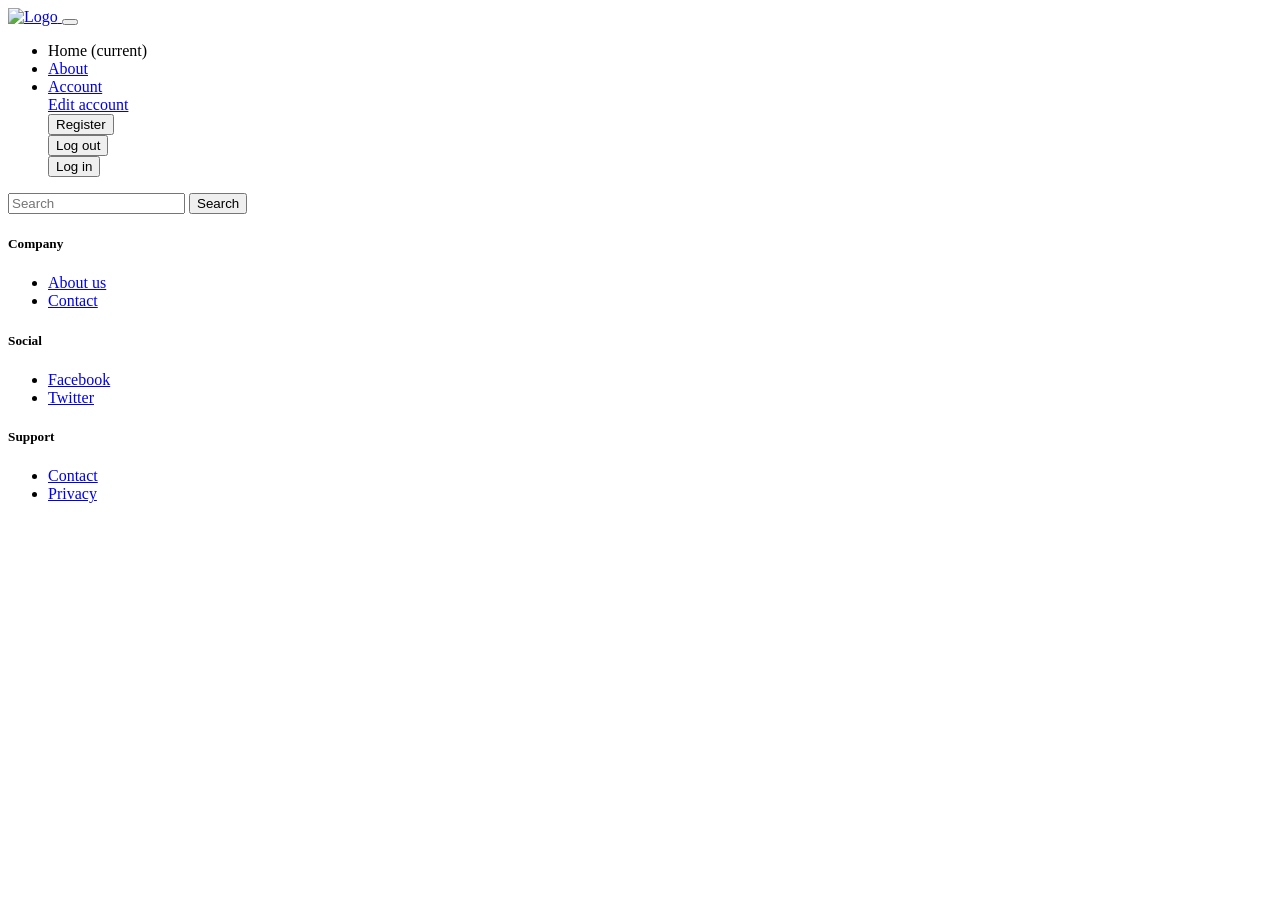
==== src/main/resources/templates/fragments/general.html @ d35139c9 "Add registration of users functionality" ====
<!DOCTYPE HTML>
<html lang="en" xmlns:th="http://www.thymeleaf.org">
<head th:fragment="headerfiles">
    <meta charset="UTF-8"/>
    <script src="/webjars/jquery/3.1.1/jquery.min.js"></script>
    <script src="/webjars/bootstrap/4.4.1-1/js/bootstrap.min.js"></script>
    <link rel="stylesheet" href="/webjars/bootstrap/4.4.1-1/css/bootstrap.min.css"/>
</head>
<body>
<header th:fragment="header" class="mb-5">
    <nav class="navbar navbar-expand-lg navbar-dark bg-primary">
        <a class="navbar-brand" href="#">
            <img src="/images/Logo.png" width="30" height="30" alt="Logo">
        </a>
        <button class="navbar-toggler" type="button" data-toggle="collapse" data-target="#navbarSupportedContent"
                aria-controls="navbarSupportedContent" aria-expanded="false" aria-label="Toggle navigation">
            <span class="navbar-toggler-icon"></span>
        </button>

        <div class="collapse navbar-collapse" id="navbarSupportedContent">
            <ul class="navbar-nav mr-auto">
                <li class="nav-item active">
                    <a class="nav-link" th:href="@{'/index'}">Home <span class="sr-only">(current)</span></a>
                </li>
                <li class="nav-item active">
                    <a class="nav-link" href="#">About</a>
                </li>
                <li class="nav-item dropdown">
                    <a class="nav-link dropdown-toggle active" href="#" id="navbarDropdown" role="button" data-toggle="dropdown" aria-haspopup="true" aria-expanded="false">
                        Account
                    </a>
                    <div class="dropdown-menu" aria-labelledby="navbarDropdown">
                        <a th:if="${#request.userPrincipal}"
                           class="dropdown-item" href="#">Edit account</a>
                        <form th:if="!${#request.userPrincipal}"
                              th:action="@{/registration}" method="get">
                            <button class="dropdown-item" type="submit">Register</button>
                        </form>
                        <div class="dropdown-divider"></div>
                        <form th:if="${#request.userPrincipal}"
                              method="POST" th:action="@{/logout}">
                            <button class="dropdown-item" type="submit">Log out</button>
                        </form>
                        <form th:if="!${#request.userPrincipal}"
                              method="POST" th:action="@{/login}">
                            <button class="dropdown-item" type="submit">Log in</button>
                        </form>
                    </div>
                </li>
            </ul>
            <form class="form-inline my-2 my-lg-0">
                <input class="form-control mr-sm-2" type="search" placeholder="Search" aria-label="Search">
                <button class="btn btn-outline-light my-2 my-sm-0" type="submit">Search</button>
            </form>
        </div>
    </nav>
</header>
<footer th:fragment="footer" class="navbar fixed-bottom bg-secondary">
    <div class="container">
        <div class="row mx-auto">
            <div class="col-md-4">
                <h5 class="text-white pt-2">Company</h5>
                <ul class="list-unstyled">
                    <li><a href="#" class="text-decoration-none text-white">About us</a></li>
                    <li><a href="#" class="text-decoration-none text-white">Contact</a></li>
                </ul>
            </div>
            <div class="col-md-4">
                <h5 class="text-white pt-2">Social</h5>
                <ul class="list-unstyled">
                    <li>
                        <a href="#" class="text-decoration-none text-white">Facebook</a>
                    </li>
                    <li>
                        <a href="#" class="text-decoration-none text-white">Twitter</a>
                    </li>
                </ul>
            </div>
            <div class="col-md-4">
                <h5 class="text-white pt-2">Support</h5>
                <ul class="list-unstyled">
                    <li><a href="#" class="text-decoration-none text-white">Contact</a></li>
                    <li><a href="#" class="text-decoration-none text-white">Privacy</a></li>
                </ul>
            </div>
        </div>
    </div>
</footer>
</body>
</html>
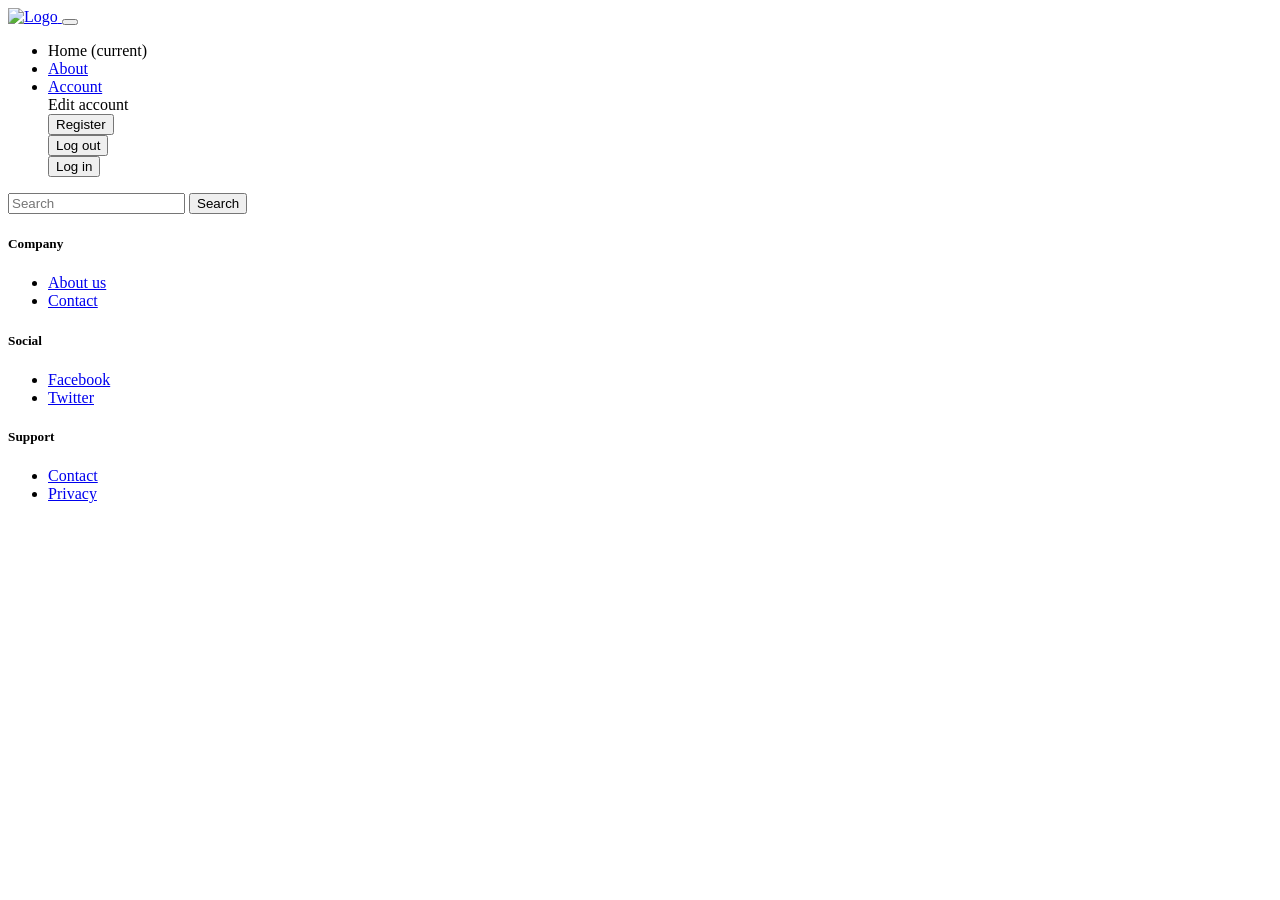
==== commit 127657e7: "Add the functionality to edit account information" ====
--- a/src/main/resources/templates/fragments/general.html
+++ b/src/main/resources/templates/fragments/general.html
@@ -5,6 +5,7 @@
     <script src="/webjars/jquery/3.1.1/jquery.min.js"></script>
     <script src="/webjars/bootstrap/4.4.1-1/js/bootstrap.min.js"></script>
     <link rel="stylesheet" href="/webjars/bootstrap/4.4.1-1/css/bootstrap.min.css"/>
+    <link rel="stylesheet" th:href="@{/css/styles.css}"/>
 </head>
 <body>
 <header th:fragment="header" class="mb-5">
@@ -31,7 +32,7 @@
                     </a>
                     <div class="dropdown-menu" aria-labelledby="navbarDropdown">
                         <a th:if="${#request.userPrincipal}"
-                           class="dropdown-item" href="#">Edit account</a>
+                           class="dropdown-item" th:href="@{'/user/edit'}">Edit account</a>
                         <form th:if="!${#request.userPrincipal}"
                               th:action="@{/registration}" method="get">
                             <button class="dropdown-item" type="submit">Register</button>
@@ -55,7 +56,7 @@
         </div>
     </nav>
 </header>
-<footer th:fragment="footer" class="navbar fixed-bottom bg-secondary">
+<footer th:fragment="footer" class="footer mt-5">
     <div class="container">
         <div class="row mx-auto">
             <div class="col-md-4">
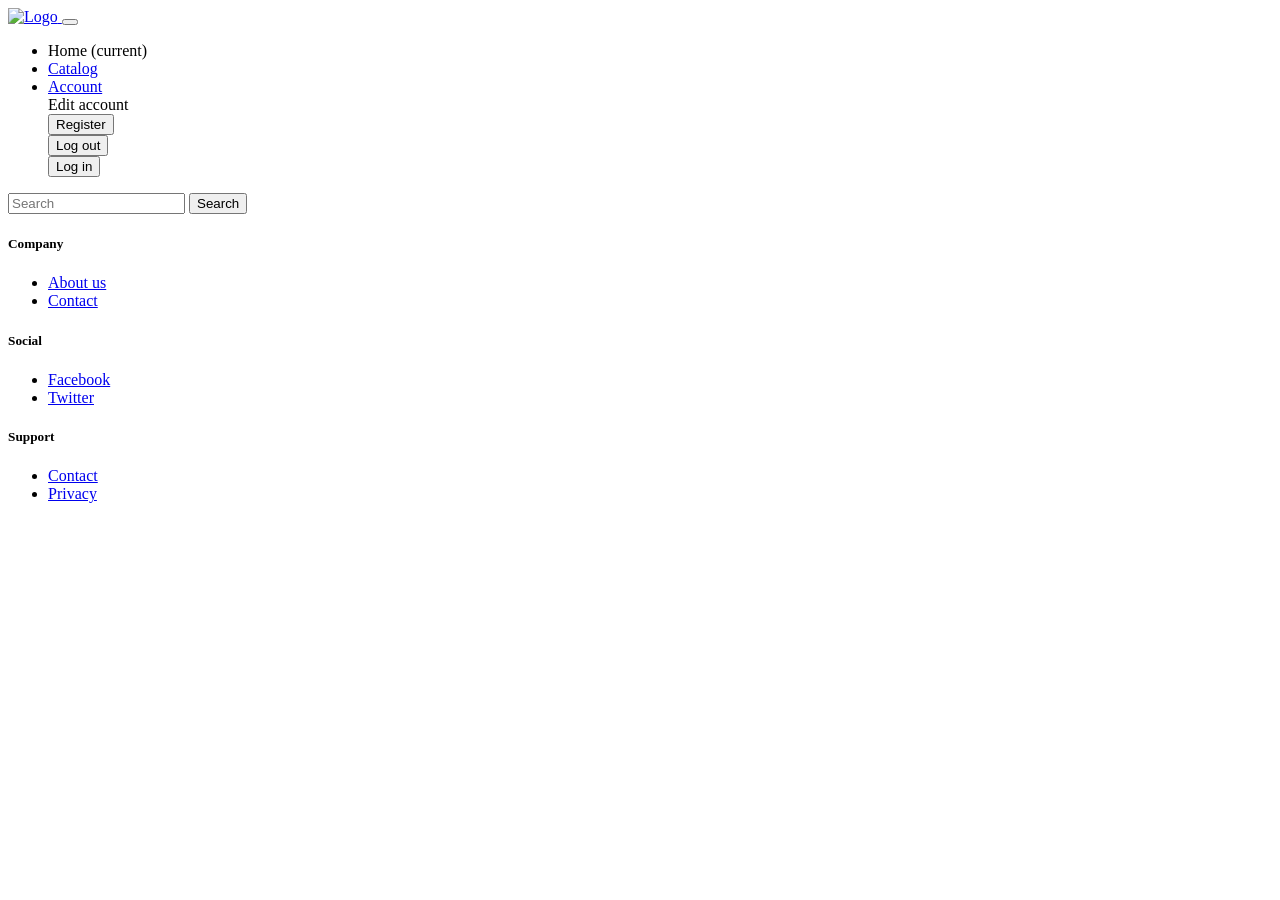
==== commit 9d691a4f: "Add functionality to add products to the shopping cart" ====
--- a/src/main/resources/templates/fragments/general.html
+++ b/src/main/resources/templates/fragments/general.html
@@ -24,7 +24,7 @@
                     <a class="nav-link" th:href="@{'/index'}">Home <span class="sr-only">(current)</span></a>
                 </li>
                 <li class="nav-item active">
-                    <a class="nav-link" href="#">About</a>
+                    <a class="nav-link" href="#">Catalog</a>
                 </li>
                 <li class="nav-item dropdown">
                     <a class="nav-link dropdown-toggle active" href="#" id="navbarDropdown" role="button" data-toggle="dropdown" aria-haspopup="true" aria-expanded="false">
@@ -58,7 +58,7 @@
 </header>
 <footer th:fragment="footer" class="footer mt-5">
     <div class="container">
-        <div class="row mx-auto">
+        <div class="row text-center">
             <div class="col-md-4">
                 <h5 class="text-white pt-2">Company</h5>
                 <ul class="list-unstyled">
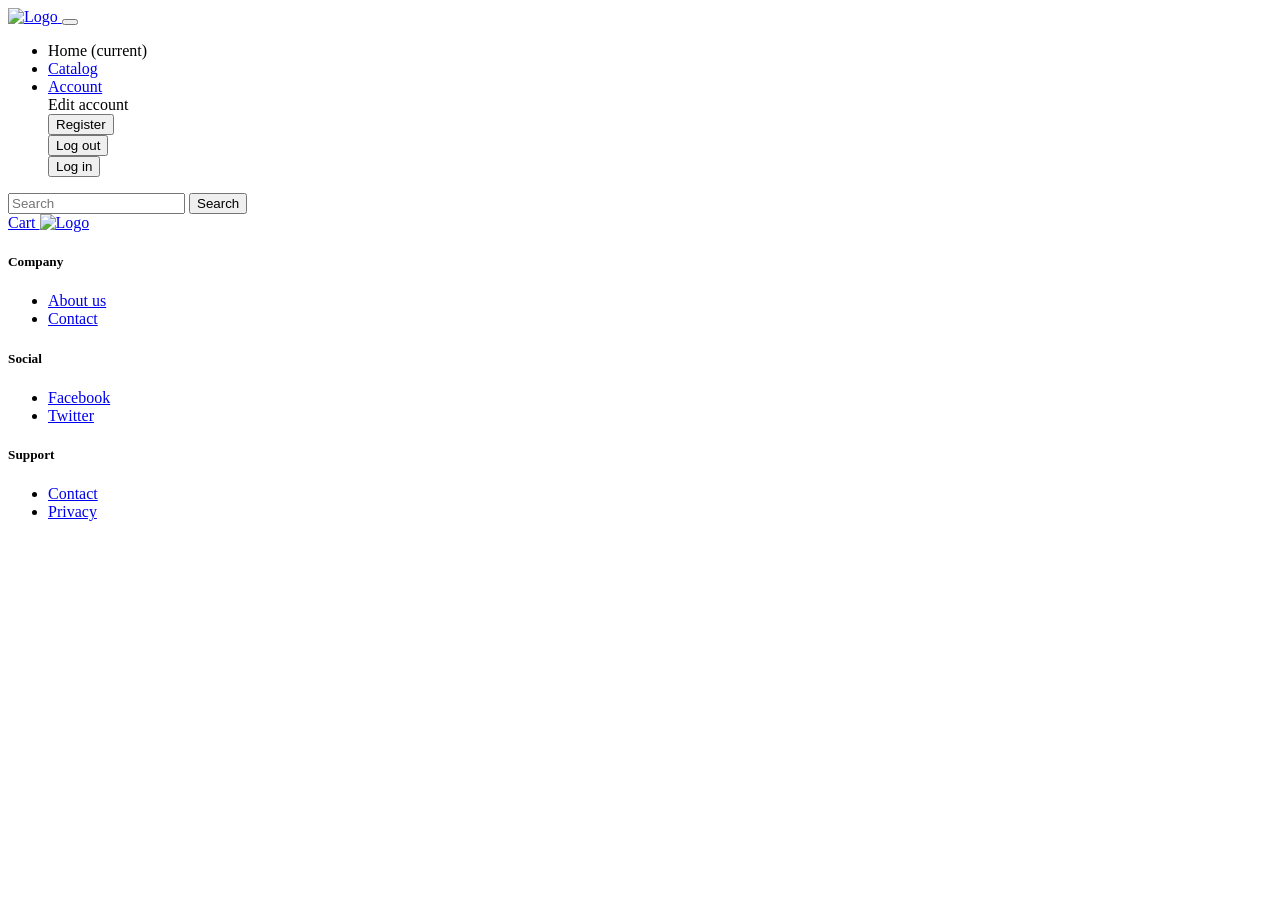
==== commit d6fb7b9e: "Add checkout functionality" ====
--- a/src/main/resources/templates/fragments/general.html
+++ b/src/main/resources/templates/fragments/general.html
@@ -17,7 +17,6 @@
                 aria-controls="navbarSupportedContent" aria-expanded="false" aria-label="Toggle navigation">
             <span class="navbar-toggler-icon"></span>
         </button>
-
         <div class="collapse navbar-collapse" id="navbarSupportedContent">
             <ul class="navbar-nav mr-auto">
                 <li class="nav-item active">
@@ -49,10 +48,17 @@
                     </div>
                 </li>
             </ul>
-            <form class="form-inline my-2 my-lg-0">
+            <form class="form-inline my-2 my-lg-0 pr-4">
                 <input class="form-control mr-sm-2" type="search" placeholder="Search" aria-label="Search">
                 <button class="btn btn-outline-light my-2 my-sm-0" type="submit">Search</button>
             </form>
+            <a th:if="${#request.userPrincipal}" th:href="${'/shoppingCart/view'}"
+               class="nav-item pr-1 text-white text-decoration-none" href="#" >
+                Cart
+            </a>
+            <a th:if="${#request.userPrincipal}" th:href="${'/shoppingCart/view'}" class="nav-item pr-2" href="#">
+                <img src="/images/ShoppingCart.png" width="30" height="30" alt="Logo">
+            </a>
         </div>
     </nav>
 </header>
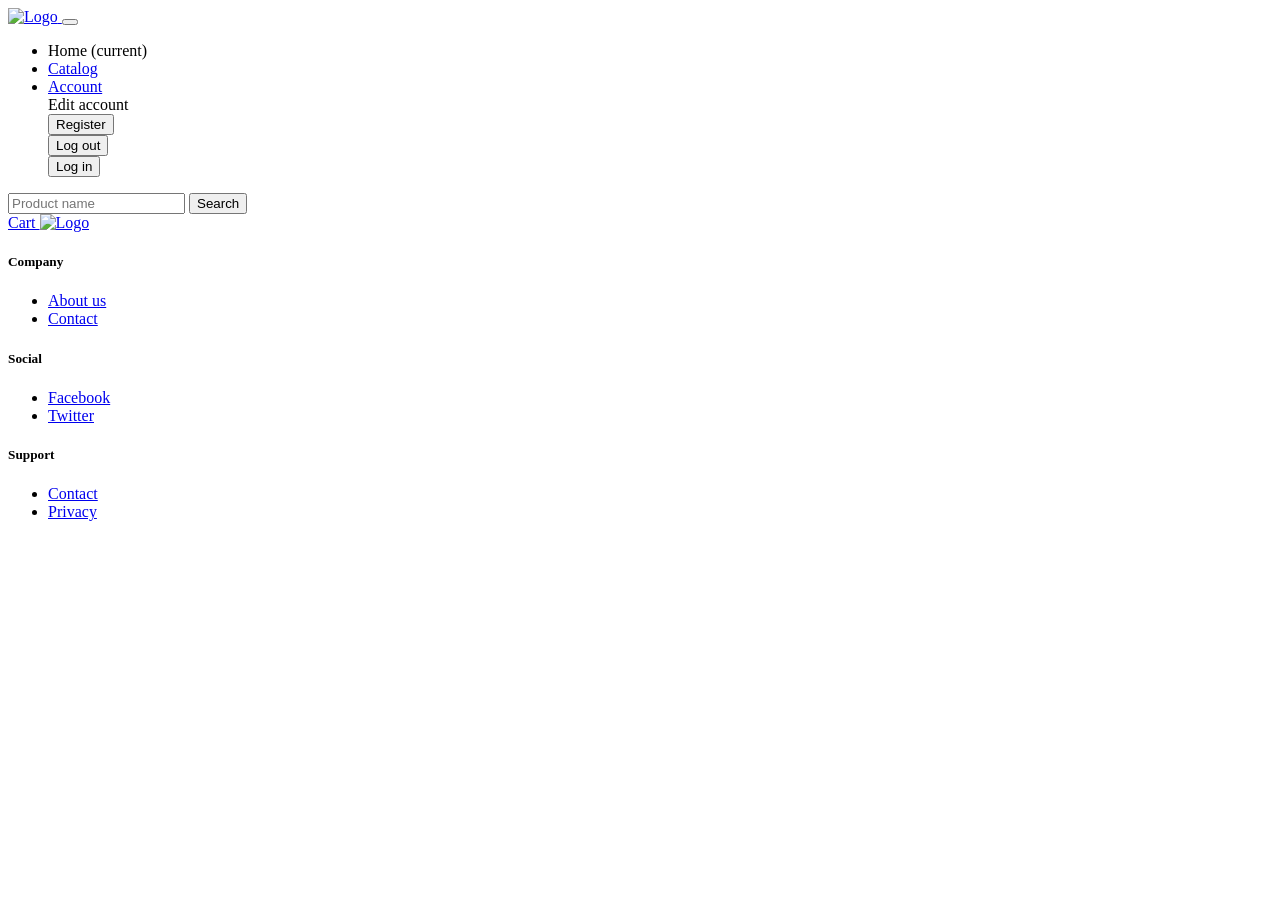
==== commit ca03235b: "Configure the search functionality" ====
--- a/src/main/resources/templates/fragments/general.html
+++ b/src/main/resources/templates/fragments/general.html
@@ -23,7 +23,7 @@
                     <a class="nav-link" th:href="@{'/index'}">Home <span class="sr-only">(current)</span></a>
                 </li>
                 <li class="nav-item active">
-                    <a class="nav-link" href="#">Catalog</a>
+                    <a class="nav-link" href="#" th:href="@{'/product/showAll'}">Catalog</a>
                 </li>
                 <li class="nav-item dropdown">
                     <a class="nav-link dropdown-toggle active" href="#" id="navbarDropdown" role="button" data-toggle="dropdown" aria-haspopup="true" aria-expanded="false">
@@ -48,8 +48,8 @@
                     </div>
                 </li>
             </ul>
-            <form class="form-inline my-2 my-lg-0 pr-4">
-                <input class="form-control mr-sm-2" type="search" placeholder="Search" aria-label="Search">
+            <form class="form-inline my-2 my-lg-0 pr-4" th:action="@{/product/search}" method="get">
+                <input class="form-control mr-sm-2" type="search" aria-label="Search" placeholder="Product name" th:name="productName"/>
                 <button class="btn btn-outline-light my-2 my-sm-0" type="submit">Search</button>
             </form>
             <a th:if="${#request.userPrincipal}" th:href="${'/shoppingCart/view'}"
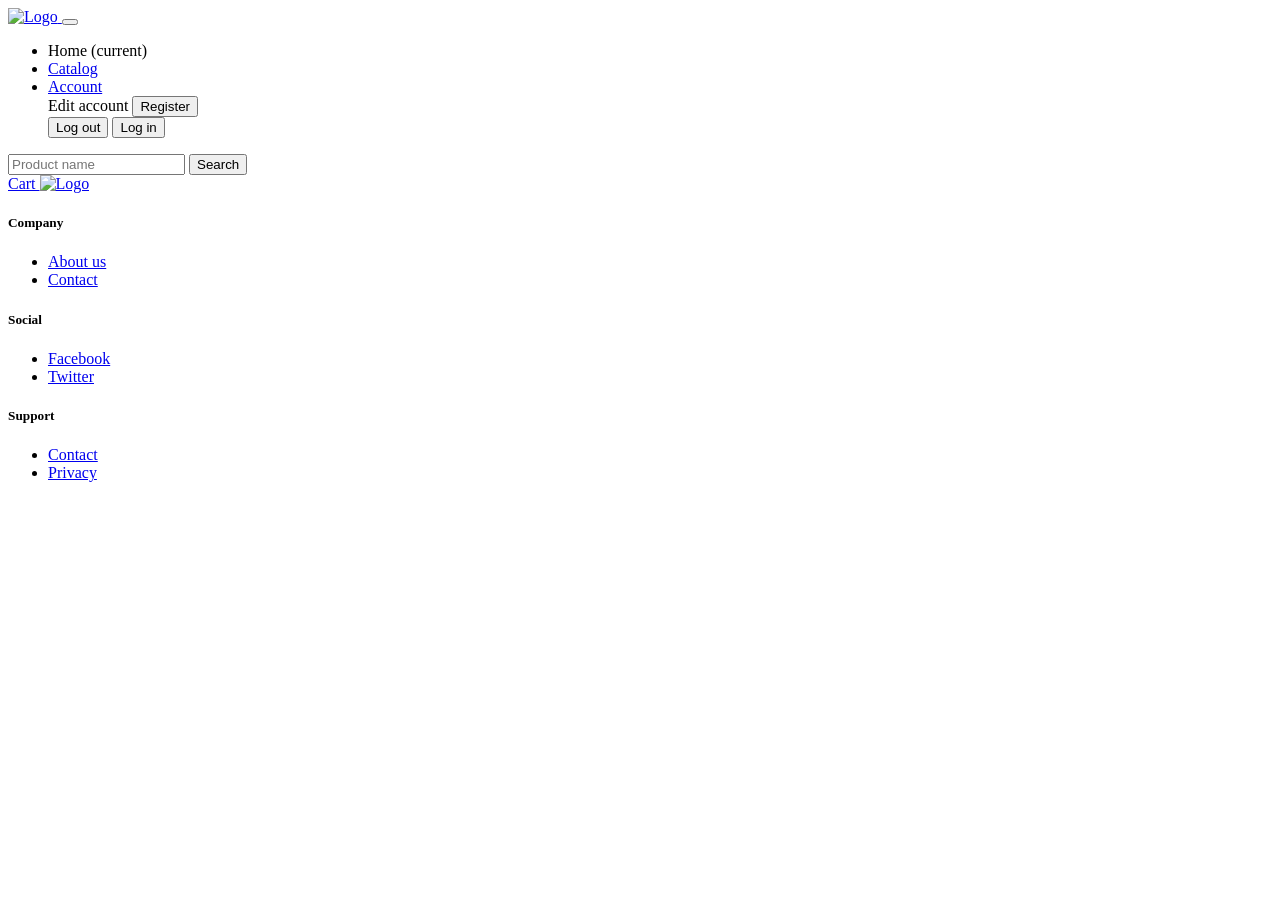
==== commit 39162957: "Add DTOs and mappers for the remaining model entities. Bug fixes." ====
--- a/src/main/resources/templates/fragments/general.html
+++ b/src/main/resources/templates/fragments/general.html
@@ -13,7 +13,7 @@
         <a class="navbar-brand" href="#">
             <img src="/images/Logo.png" width="30" height="30" alt="Logo">
         </a>
-        <button class="navbar-toggler" type="button" data-toggle="collapse" data-target="#navbarSupportedContent"
+        <button class="navbar-toggler mr-auto" type="button" data-toggle="collapse" data-target="#navbarSupportedContent"
                 aria-controls="navbarSupportedContent" aria-expanded="false" aria-label="Toggle navigation">
             <span class="navbar-toggler-icon"></span>
         </button>
@@ -29,27 +29,23 @@
                     <a class="nav-link dropdown-toggle active" href="#" id="navbarDropdown" role="button" data-toggle="dropdown" aria-haspopup="true" aria-expanded="false">
                         Account
                     </a>
-                    <div class="dropdown-menu" aria-labelledby="navbarDropdown">
-                        <a th:if="${#request.userPrincipal}"
-                           class="dropdown-item" th:href="@{'/user/edit'}">Edit account</a>
-                        <form th:if="!${#request.userPrincipal}"
-                              th:action="@{/registration}" method="get">
-                            <button class="dropdown-item" type="submit">Register</button>
-                        </form>
+                    <div class="dropdown-menu" aria-labelledby="navbarDropdown" id="dropDown">
+                        <a th:if="${#request.userPrincipal}" th:href="@{'/user/edit'}" class="dropdown-item" >Edit account</a>
+                        <a th:if="!${#request.userPrincipal}" th:href="@{'/registration'}" class="text-decoration-none">
+                            <button class="dropdown-item">Register</button>
+                        </a>
                         <div class="dropdown-divider"></div>
-                        <form th:if="${#request.userPrincipal}"
-                              method="POST" th:action="@{/logout}">
-                            <button class="dropdown-item" type="submit">Log out</button>
-                        </form>
-                        <form th:if="!${#request.userPrincipal}"
-                              method="POST" th:action="@{/login}">
-                            <button class="dropdown-item" type="submit">Log in</button>
-                        </form>
+                        <a th:if="${#request.userPrincipal}" th:href="@{'/logout'}" class="text-decoration-none">
+                            <button class="dropdown-item">Log out</button>
+                        </a>
+                        <a th:if="!${#request.userPrincipal}" th:href="@{'/login'}" class="text-decoration-none">
+                            <button class="dropdown-item">Log in</button>
+                        </a>
                     </div>
                 </li>
             </ul>
             <form class="form-inline my-2 my-lg-0 pr-4" th:action="@{/product/search}" method="get">
-                <input class="form-control mr-sm-2" type="search" aria-label="Search" placeholder="Product name" th:name="productName"/>
+                <input class="form-control mr-sm-2" id="searchBar" type="search" aria-label="Search" placeholder="Product name" th:name="productName"/>
                 <button class="btn btn-outline-light my-2 my-sm-0" type="submit">Search</button>
             </form>
             <a th:if="${#request.userPrincipal}" th:href="${'/shoppingCart/view'}"
